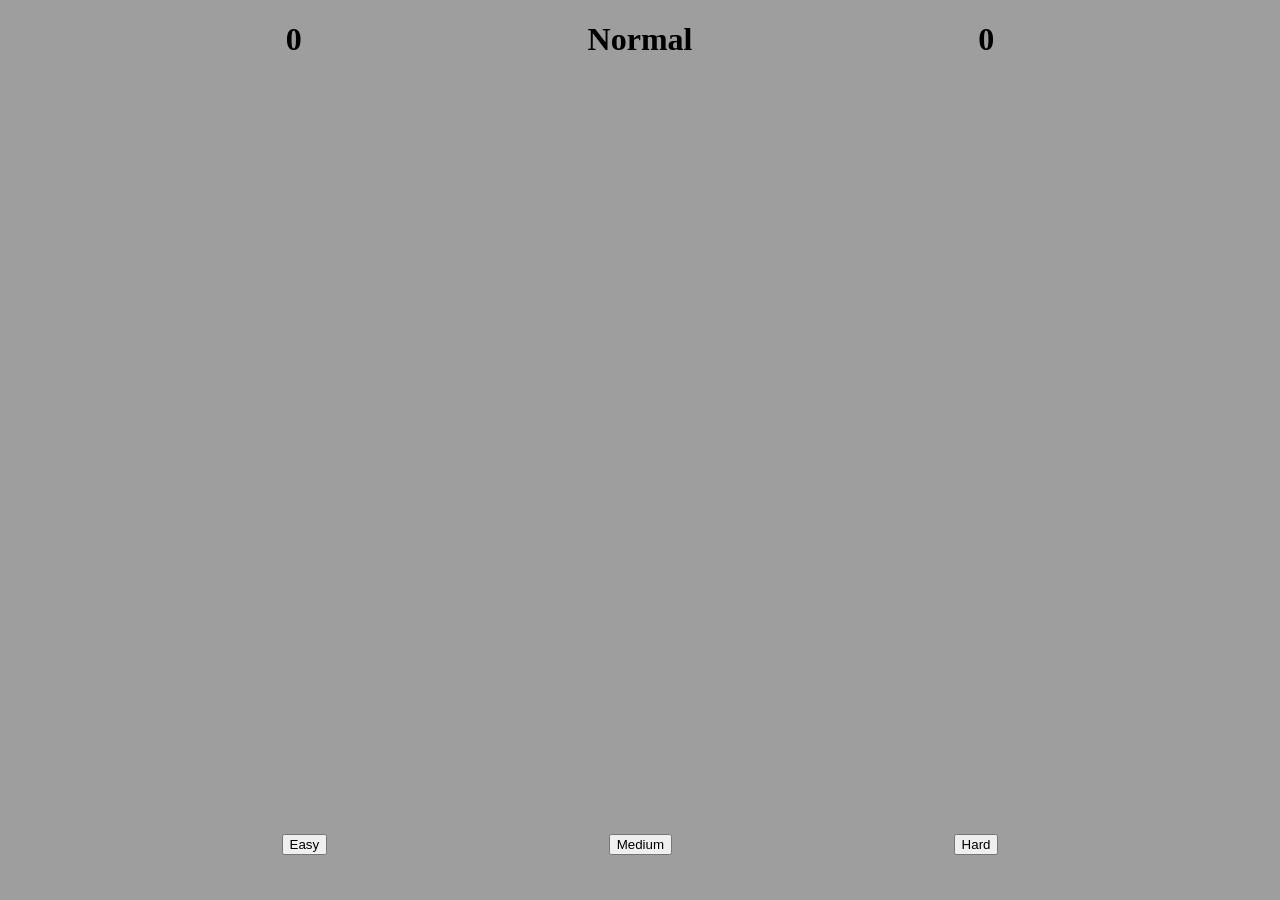
==== Minesweeper/index.html @ abf787eb "first commit" ====
<!DOCTYPE html>
<html lang="en">
<head>
  <meta charset="UTF-8">
  <meta name="viewport" content="width=device-width, initial-scale=1.0">
  <link rel="stylesheet" href="styles/main.css">
  <script defer src="scripts/app.js"></script>
  <title>Minesweeper</title>
</head>
<body>
  <header id="stats-container">
    <!-- ALL THE STATS -->
    <h1 id="mines-left">0</h1>
    <h1 id="difficulty">Normal</h1>
    <h1 id="time">0</h1>
  </header>

  <main id="grid-container">
    <section id="grid">
      <!-- GRID WILL GENERATE IN THIS SECTION -->
    </div>
  </main>

  <footer  id="difficulty-container">
    <button id="1">Easy</button>
    <button id="2">Medium</button>
    <button id="3">Hard</button>
    <!-- Maybe add an impossible option that creates a mine on the clicked cell , or fill the whole board with mines except 1 tile -->
  </footer>
</body>
</html>
---- Minesweeper/styles/main.css ----
*{
  /* fonts */
  box-sizing: border-box;
}

body{
  margin: 0;
  background-color: rgb(158, 158, 158);
}

#stats-container{
  display: flex;
  justify-content: space-evenly;
  max-height: 10vh;
}

#grid-container{
  min-height: 80vh;
  display: flex;
  justify-content: center;
  align-items: center;
}

#grid{
  display: flex;
  flex-wrap: wrap;
  height: 700px;
  width: 700px;
}

.gridPlace{
  border: solid 1px rgb(0, 0, 0);
}

#difficulty-container{
  display: flex;
  justify-content: space-evenly;
  width: 100vw;
  height: 10vh;
  align-items: center;
}

/* Functions to change the appearance for the player during the game */

.clicked{

}

.mine{
  
}

.flag{

}
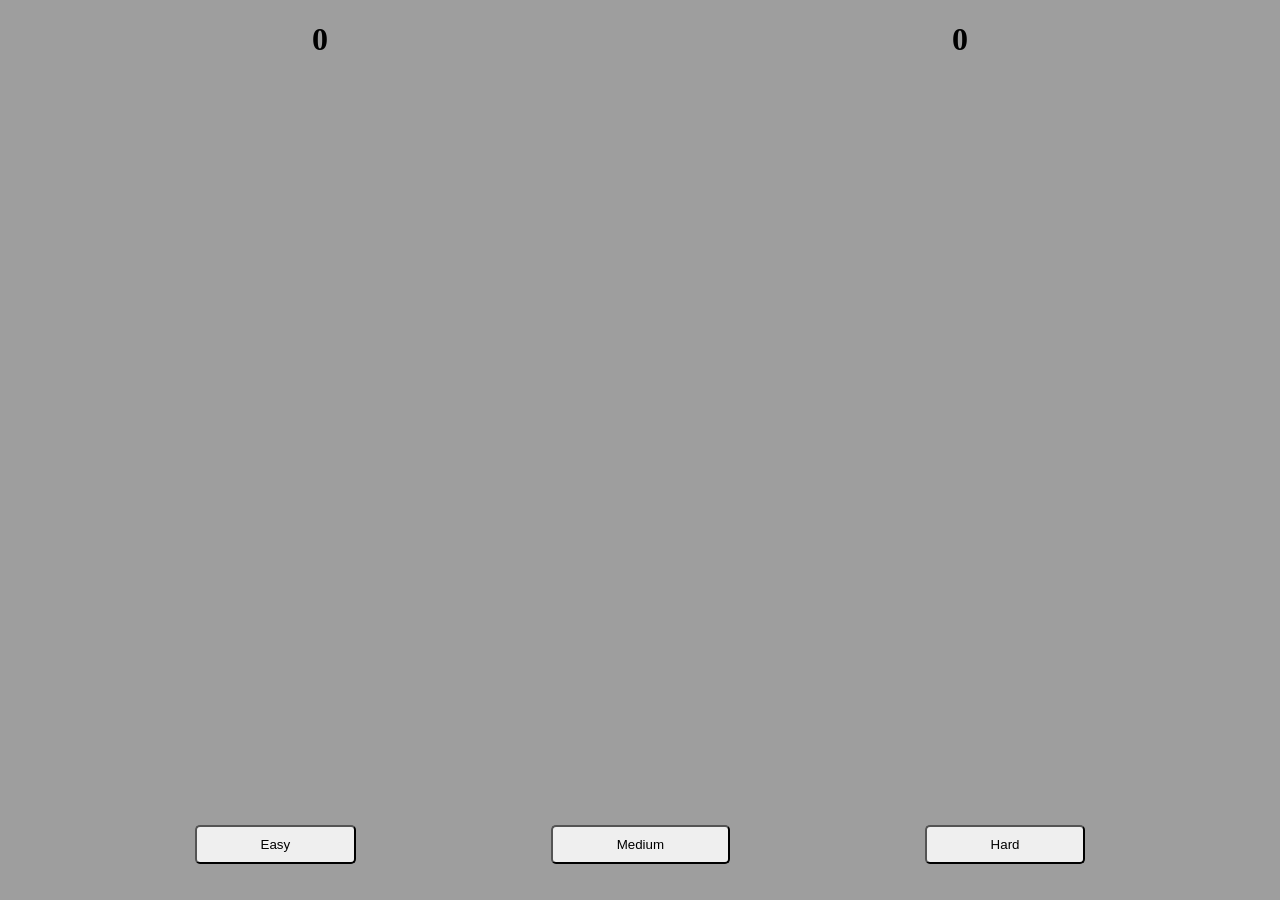
==== commit 64297a1f: "Added first attempt" ====
--- a/Minesweeper/index.html
+++ b/Minesweeper/index.html
@@ -11,7 +11,7 @@
   <header id="stats-container">
     <!-- ALL THE STATS -->
     <h1 id="mines-left">0</h1>
-    <h1 id="difficulty">Normal</h1>
+    <h1 id="difficulty"></h1>
     <h1 id="time">0</h1>
   </header>
 
@@ -22,9 +22,9 @@
   </main>
 
   <footer  id="difficulty-container">
-    <button id="1">Easy</button>
-    <button id="2">Medium</button>
-    <button id="3">Hard</button>
+    <button class="button" value="1">Easy</button>
+    <button class="button" value="2">Medium</button>
+    <button class="button" value="3">Hard</button>
     <!-- Maybe add an impossible option that creates a mine on the clicked cell , or fill the whole board with mines except 1 tile -->
   </footer>
 </body>
--- a/Minesweeper/styles/main.css
+++ b/Minesweeper/styles/main.css
@@ -30,6 +30,8 @@
 
 .gridPlace{
   border: solid 1px rgb(0, 0, 0);
+  background-color: grey;
+  box-shadow: 0 0 0 2px rgb(0, 0, 0);
 }
 
 #difficulty-container{
@@ -40,16 +42,29 @@
   align-items: center;
 }
 
+button{
+  padding: 10px 5%;
+  border-radius: 5px;
+}
+
 /* Functions to change the appearance for the player during the game */
 
 .clicked{
-
+  background-color: green;
 }
 
 .mine{
-  
+  background-color: red;
 }
 
 .flag{
 
+}
+
+.victory{
+  /* Append to the body (so it can cover part of everything) an image that shows victory ending display */
+}
+
+.lose{
+  /* Append to the body (so it can cover part of everything) an image that shows losing ending display */
 }
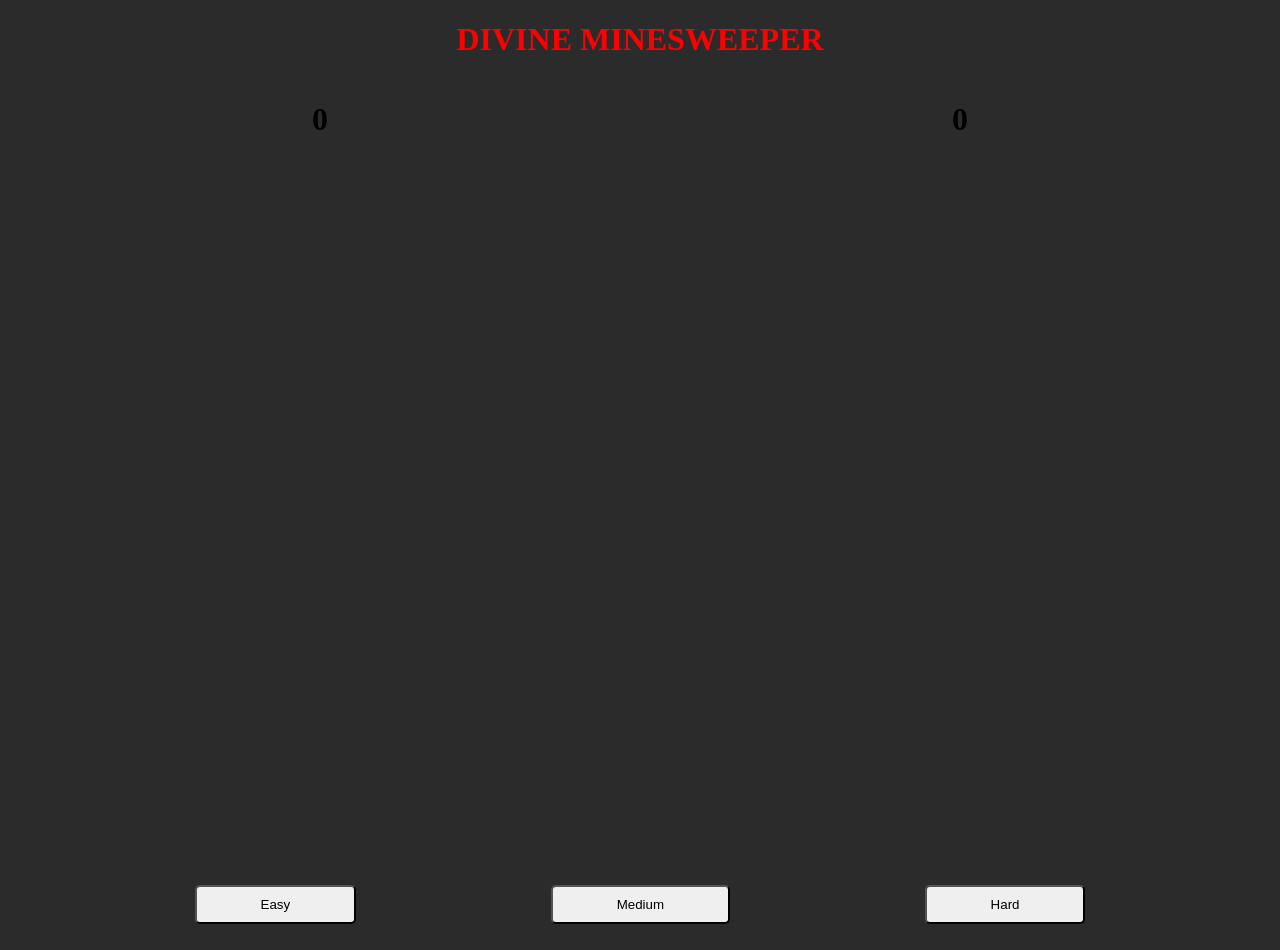
==== commit c822e015: "Added Counter for mines and polised the CSS, plus minor changes" ====
--- a/Minesweeper/index.html
+++ b/Minesweeper/index.html
@@ -8,6 +8,7 @@
   <title>Minesweeper</title>
 </head>
 <body>
+  <h1 id="title">DIVINE MINESWEEPER</h1>
   <header id="stats-container">
     <!-- ALL THE STATS -->
     <h1 id="mines-left">0</h1>
@@ -16,9 +17,11 @@
   </header>
 
   <main id="grid-container">
-    <section id="grid">
-      <!-- GRID WILL GENERATE IN THIS SECTION -->
-    </div>
+    
+      <section id="grid">
+        <!-- GRID WILL GENERATE IN THIS SECTION -->
+      </section>
+    
   </main>
 
   <footer  id="difficulty-container">
--- a/Minesweeper/styles/main.css
+++ b/Minesweeper/styles/main.css
@@ -5,7 +5,8 @@
 
 body{
   margin: 0;
-  background-color: rgb(158, 158, 158);
+  background-color: rgb(43, 43, 43);
+  height: 100%;
 }
 
 #stats-container{
@@ -15,10 +16,17 @@
 }
 
 #grid-container{
-  min-height: 80vh;
+  min-height: 73.4vh;
   display: flex;
   justify-content: center;
   align-items: center;
+}
+div{
+  height: 100%;
+  display: flex;
+  text-align: center;
+  justify-content: center;
+  font-size: 30px;
 }
 
 #grid{
@@ -30,8 +38,13 @@
 
 .gridPlace{
   border: solid 1px rgb(0, 0, 0);
-  background-color: grey;
+  /* background-color: grey; */
   box-shadow: 0 0 0 2px rgb(0, 0, 0);
+  display: flex;
+  justify-content: center;
+  align-items: center;
+  font-size: 200%;
+  font-weight: bold;
 }
 
 #difficulty-container{
@@ -47,24 +60,71 @@
   border-radius: 5px;
 }
 
+#title{
+  max-width: 100%;
+  text-align: center;
+  color: red;
+  max-height: 10vh;
+}
+
 /* Functions to change the appearance for the player during the game */
 
+.easy{
+  background-image: url(../images/Easy.jpg);
+  background-repeat: no-repeat;
+  background-position: center;
+  background-size: cover;
+}
+
+.medium{
+  background-image: url(../images/Medium.jpg);
+  background-repeat: no-repeat;
+  background-position: center;
+  background-size: cover;
+}
+
+.hard{
+  background-image: url(../images/Hard.jpg);
+  background-repeat: no-repeat;
+  background-position: center;
+  background-size: cover;
+}
+
+.hide{
+  background-color: transparent;
+  color: transparent;
+  user-select: none;
+}
+
 .clicked{
-  background-color: green;
+  background: linear-gradient(aqua, 0px,transparent,100%);
+  color: black
+}
+
+.revealHardMine{
+  background-image: url(../images/HardMine.jpg);
+  background-repeat: no-repeat;
+  background-position: center;
+  background-size: cover;
+}
+
+.revealEasyMine{
+  background-image: url(../images/EasyMine.jpg);
+  background-repeat: no-repeat;
+  background-position: center;
+  background-size: cover;
 }
 
 .mine{
-  background-color: red;
-}
-
-.flag{
-
+  
 }
 
 .victory{
   /* Append to the body (so it can cover part of everything) an image that shows victory ending display */
+  
 }
 
-.lose{
+.lost{
   /* Append to the body (so it can cover part of everything) an image that shows losing ending display */
+  
 }
